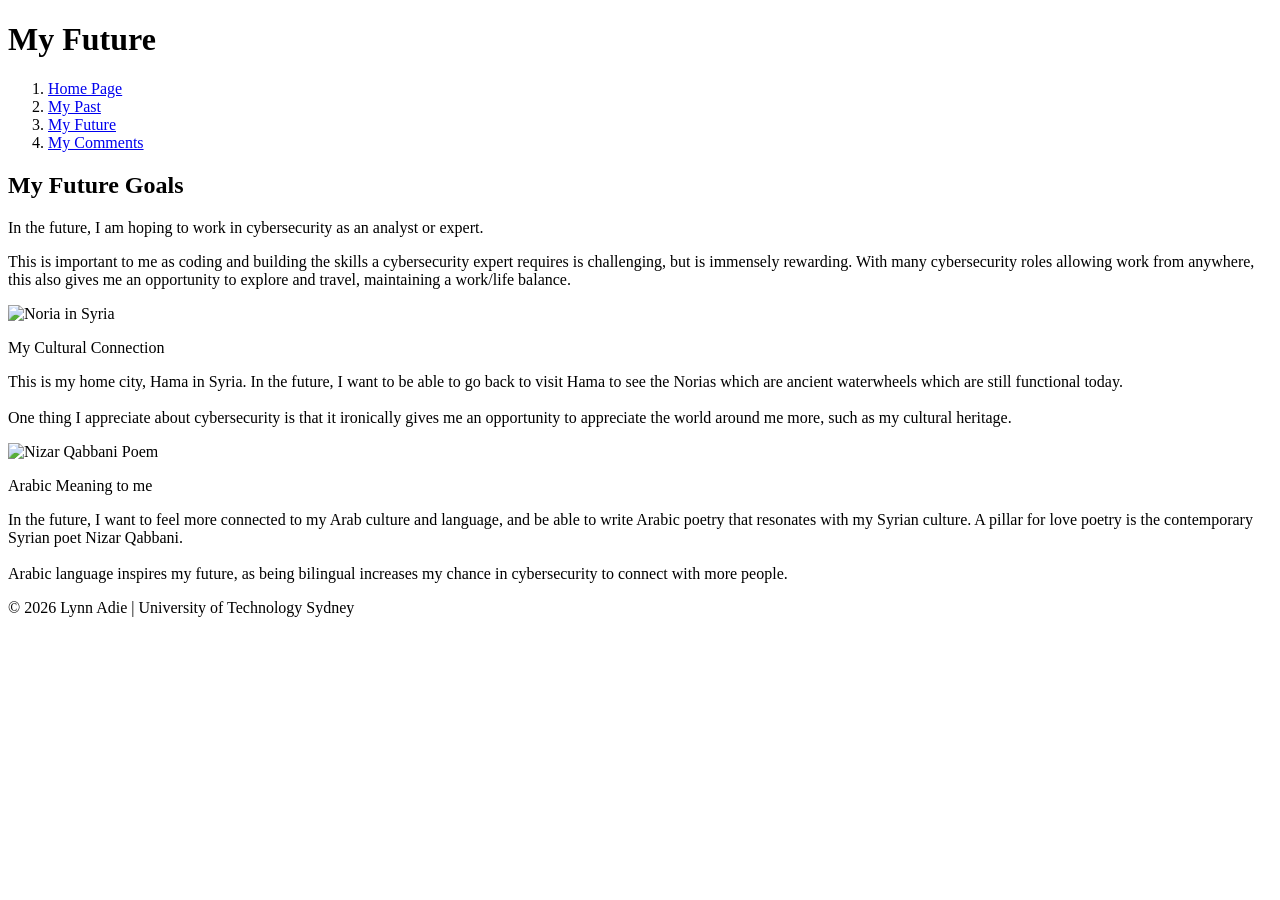
==== future.html @ c240bf17 "Added future page" ====
<!DOCTYPE html>
<html>
<head>
    <title>Future page</title>
    <link rel="stylesheet" href="websystems.css">
</head>
<body> 
    <h1 class="center-text">My Future</h1>

    <ol>
        <li><a href="index.html">Home Page</a></li>
        <li><a href="past.html">My Past</a></li>
        <li><a href="future.html">My Future</a></li>
        <li><a href="comments.html">My Comments</a></li>
    </ol>

    <main>
        <div class="main-card"> 
            <h2 class="body-title">My Future Goals</h2>


        <p> In the future, I am hoping to work in cybersecurity as an analyst or expert.</p>
        <p> This is important to me as coding and building the skills a cybersecurity expert requires is challenging, but is immensely rewarding. With many cybersecurity roles allowing work from anywhere, this also gives me an opportunity to explore and travel, maintaining a work/life balance.</p>
            
            <div class="text-wrap-container">
                <img src="sy.jpeg" class="img-right2" alt="Noria in Syria">
                <!-- Image Source: https://www.lookphotos.com/en/images/70363966-Syria-Oronte-Hama-valley-Al-Nouri-mosque-Al-Jaabariyyah-and-Al-Kaylaniyya-noria-by-night -->

                <p class="image-caption">My Cultural Connection</p>
                <p>This is my home city, Hama in Syria. In the future, I want to be able to go back to visit Hama to see the Norias which are ancient waterwheels which are still functional today.<br><br>
                One thing I appreciate about cybersecurity is that it ironically gives me an opportunity to appreciate the world around me more, such as my cultural heritage.</p>
            
            
            </div>

            <div class="text-wrap-container">
                <img src="ni.jpeg" class="img-left2" alt="Nizar Qabbani Poem">
                <!-- Image Source: https://x.com/mehreenzahra/status/701765048750972928 -->
                <p class="image-caption">Arabic Meaning to me</p>
                <p>In the future, I want to feel more connected to my Arab culture and language, and be able to write Arabic poetry that resonates with my Syrian culture. A pillar for love poetry is the contemporary Syrian poet Nizar Qabbani.<br><br> 
                Arabic language inspires my future, as being bilingual increases my chance in cybersecurity to connect with more people.</p>
            </div>
        </div> 
        </main>
    <footer>
        <div class="footer-content">
            <p>&copy; 2026 Lynn Adie | University of Technology Sydney</p>
        </div>
    </footer>
</body>
</html>
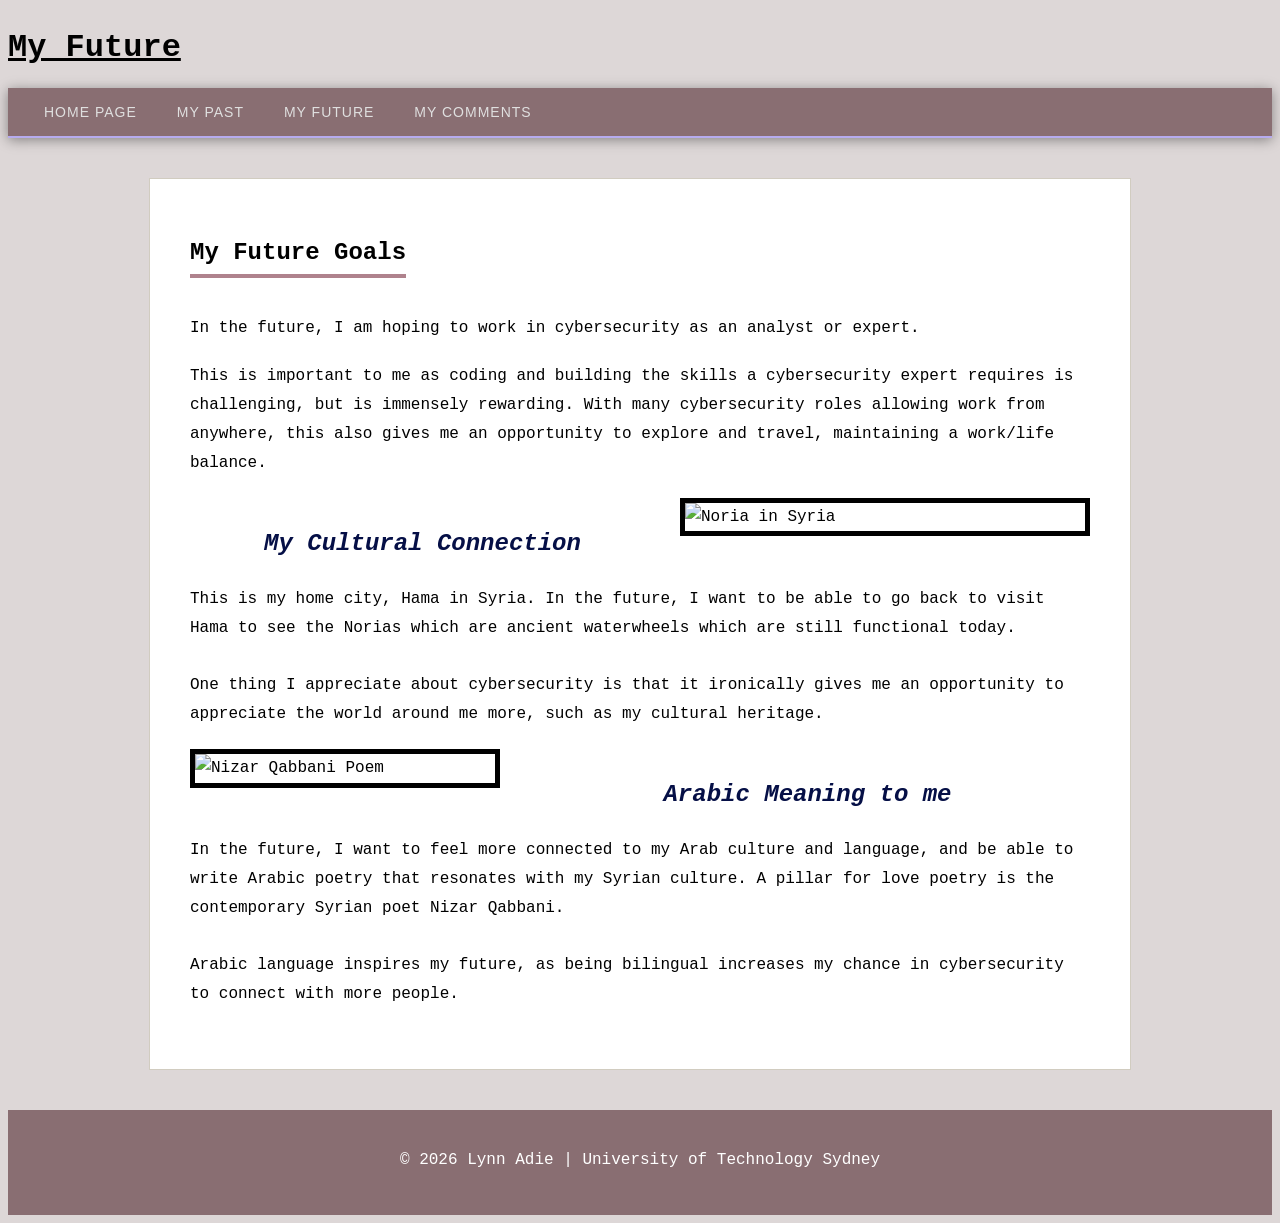
==== commit 0d23eef9: "Update future.html" ====
--- a/future.html
+++ b/future.html
@@ -34,8 +34,8 @@
             </div>
 
             <div class="text-wrap-container">
-                <img src="ni.jpeg" class="img-left2" alt="Nizar Qabbani Poem">
-                <!-- Image Source: https://x.com/mehreenzahra/status/701765048750972928 -->
+                <img src="nizar.jpeg" class="img-left2" alt="Nizar Qabbani Poem">
+                <!-- Image Source: https://au.pinterest.com/pin/859343172680617945/ -->
                 <p class="image-caption">Arabic Meaning to me</p>
                 <p>In the future, I want to feel more connected to my Arab culture and language, and be able to write Arabic poetry that resonates with my Syrian culture. A pillar for love poetry is the contemporary Syrian poet Nizar Qabbani.<br><br> 
                 Arabic language inspires my future, as being bilingual increases my chance in cybersecurity to connect with more people.</p>
--- a/websystems.css
+++ b/websystems.css
@@ -0,0 +1,255 @@
+body{
+    background-color: rgb(221, 215, 215);
+}
+
+ol {
+    margin: 0;
+    padding: 0 16px;
+    overflow: hidden;
+    background-color: #896e72;
+    display: flex;
+    align-items: center;
+    height: 48px;
+    box-shadow: 0 2px 12px rgba(0, 0, 0, 0.4);
+    border-bottom: 2px solid #b6abee;
+}
+
+li {
+    list-style: none;
+}
+
+li a {
+    display: block;
+    color: #e0e0e0;
+    text-align: center;
+    padding: 0 20px;
+    line-height: 48px;
+    text-decoration: none;
+    font-family: sans-serif;
+    font-size: 14px;
+    letter-spacing: 1px;
+    text-transform: uppercase;
+    transition: color 0.2s, background-color 0.2s;
+    border-radius: 4px;
+}
+
+li a:hover {
+    color: #f1d5d5;
+    background-color: rgba(254, 153, 150, 0.1);
+}
+
+body {
+  font-family: "Courier";  
+
+}
+
+
+
+p {
+  line-height: 1.8;
+  font-size: 16px;        
+  margin-bottom: 20px; 
+}
+
+h1 {
+  text-decoration: underline;
+  font-weight: bold;
+}
+
+h2 {
+  text-decoration: none;       
+  border-bottom: 4px solid #AF828D; 
+  padding-bottom: 8px;         
+  display: inline-block;        
+}
+
+.nickname {
+    font-style: italic;
+    color: #000000; 
+    font-weight: bold;
+    display: block; 
+    margin: 15px 0; 
+    border-left: 3px solid #AF828D; 
+    padding-left: 15px; 
+}
+
+.main-card {
+    background-color: white;
+    border: 1px solid #d1ccc0;
+    padding: 40px;
+    margin: 40px auto;
+    max-width: 900px;
+    clear: both; 
+}
+
+#graphic-design-header {
+    text-decoration: underline;
+    font-size: 18px;        
+    color: #382a2d;
+    margin-top: 20px;
+}
+
+
+
+.image-caption {
+    color: #050f46;             
+    text-align: center;       
+    font-size: 1.5em;           
+    font-style: italic;         
+    margin-bottom: 20px;  
+    font-weight: bold;    
+}
+
+
+.img-left {
+    float: left;            
+    margin: 0 25px 15px 0;  
+    border: 5px solid #000000; 
+    width: 350px;          
+    height: auto;
+}
+
+.img-right {
+    float: right;           
+    margin: 0 0 15px 25px;  
+    border: 5px solid #000000; 
+    width: 390px;
+    height: auto;
+}
+
+.img-left, .img-right {
+    width: 300px; 
+    border: 5px solid #000000;
+}
+
+
+.text-wrap-container {
+    overflow: hidden; 
+    margin-bottom: 40px;
+    width: 100%;
+    font-size: 16px;       
+    line-height: 1.8;     
+    margin: 0;
+
+}
+
+
+.img-left2 {
+    float: left;            
+    margin: 0 25px 15px 0;  
+    border: 5px solid #000000; 
+    width: 300px;          
+    height: auto;
+}
+
+.img-right2 {
+    float: right;           
+    margin: 0 0 15px 25px;  
+    border: 5px solid #000000; 
+    width: 400px;
+    height: auto;
+}
+
+
+
+.container {
+  display: flex;
+  align-items: center; 
+  gap: 30px;           
+}
+
+
+.tree, .tree ul {
+    list-style-type: none;
+    margin: 0;
+    padding: 0;
+    position: relative;
+
+}
+
+.tree ul {
+    margin-left: 30px; 
+}
+
+.tree li {
+    margin: 0;
+    padding: 10px 0 10px 25px; 
+    position: relative;
+}
+
+
+.tree li::before {
+    content: "";
+    position: absolute;
+    width: 25px;
+}
+
+.tree li::after {
+    content: "";
+    position: absolute;
+    top: 0;
+    left: 0;
+    height: 100%;
+    border-left: 2px solid #000000;
+}
+
+.tree li:last-child::after {
+    height: 22px; 
+    font-size: 22px;
+}
+
+body {
+  display: flex;
+  flex-direction: column;
+  min-height: 100vh;
+}
+main {
+  flex: 1;
+}
+
+
+footer {
+  background-color: #896e72;
+  color: #ffffff;
+  text-align: center;
+  padding: 20px 0; 
+  width: 100%;
+  margin-top: auto; 
+}
+
+.the-table {
+  border: 20px solid #000000;
+  border-collapse: collapse;
+  width: 100%;
+  margin-bottom: 20px;
+
+}
+
+.the-table, .the-table th, .the-table td {
+    border: 2px solid black;
+    border-collapse: collapse;
+}
+
+.the-table {
+  border: 3px solid #000000;
+  border-collapse: collapse;
+  width: 100%;
+  margin-bottom: 20px;
+  background-color: white;
+}
+
+.the-table th, .the-table td {
+  border: 1px solid #000000;
+  padding: 10px;
+  text-align: left;
+}
+
+.circle-list li {
+  list-style-type: disc;
+  padding-left: 20px;
+  display: list-item;
+  margin-bottom: 10px;
+}
+
+
+
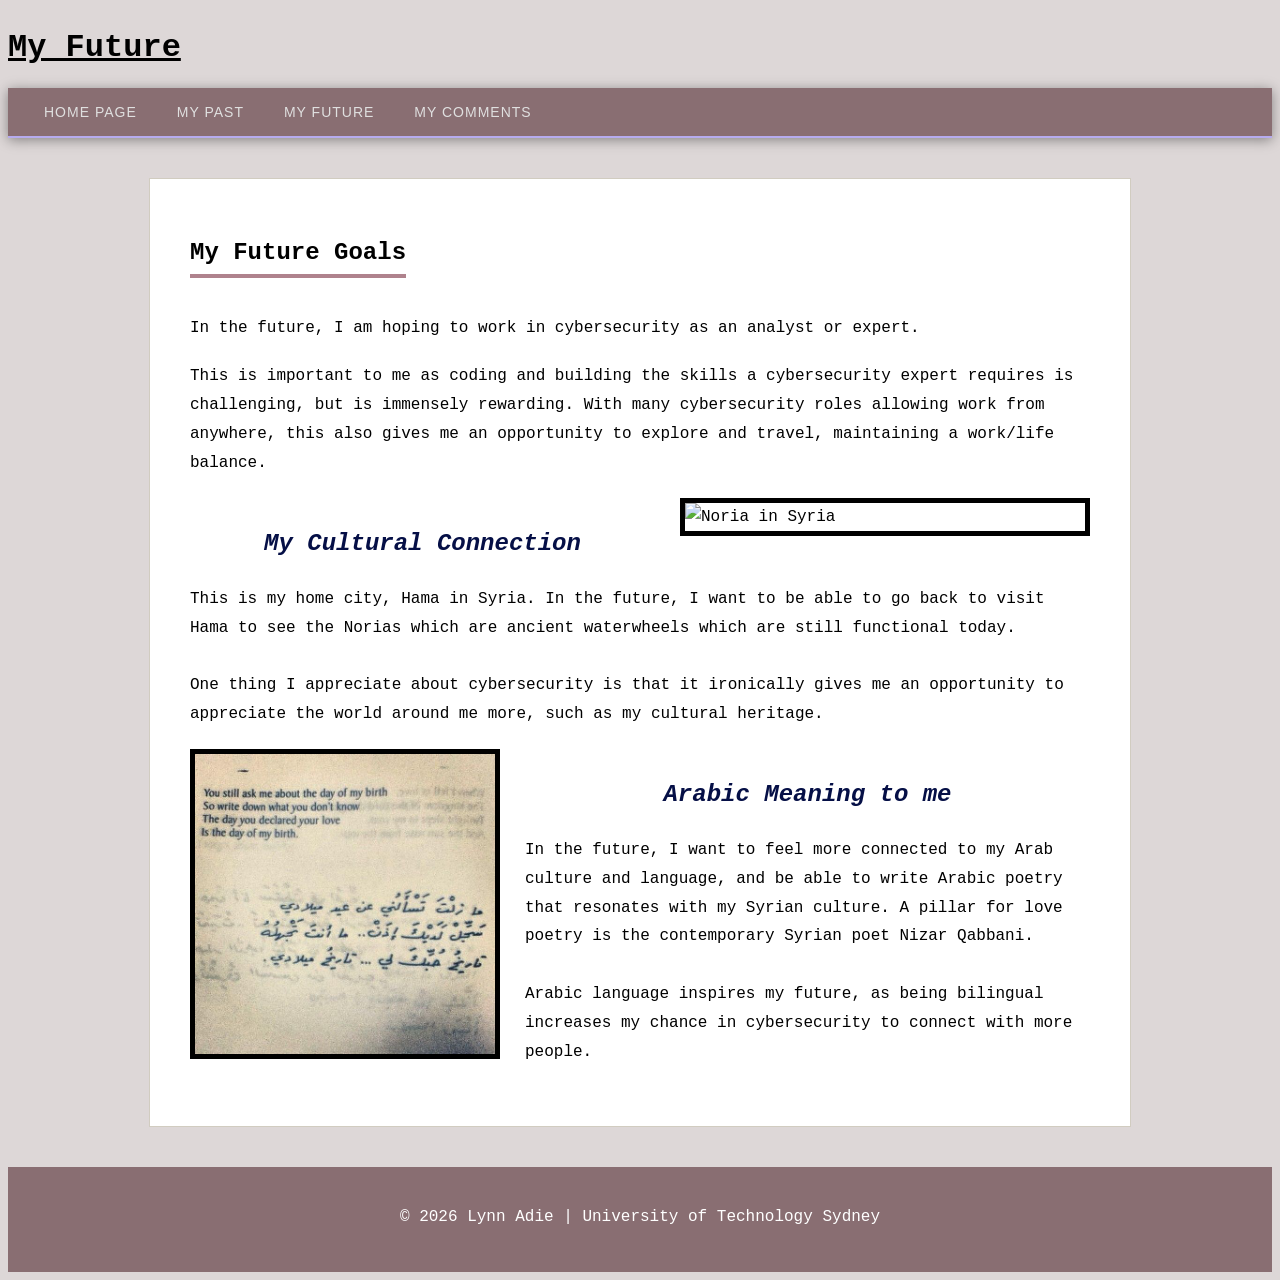
==== commit 579a8a70: "Update future.html" ====
--- a/future.html
+++ b/future.html
@@ -34,7 +34,7 @@
             </div>
 
             <div class="text-wrap-container">
-                <img src="nizar.jpeg" class="img-left2" alt="Nizar Qabbani Poem">
+                <img src="nizar.jpg" class="img-left2" alt="Nizar Qabbani Poem">
                 <!-- Image Source: https://au.pinterest.com/pin/859343172680617945/ -->
                 <p class="image-caption">Arabic Meaning to me</p>
                 <p>In the future, I want to feel more connected to my Arab culture and language, and be able to write Arabic poetry that resonates with my Syrian culture. A pillar for love poetry is the contemporary Syrian poet Nizar Qabbani.<br><br> 
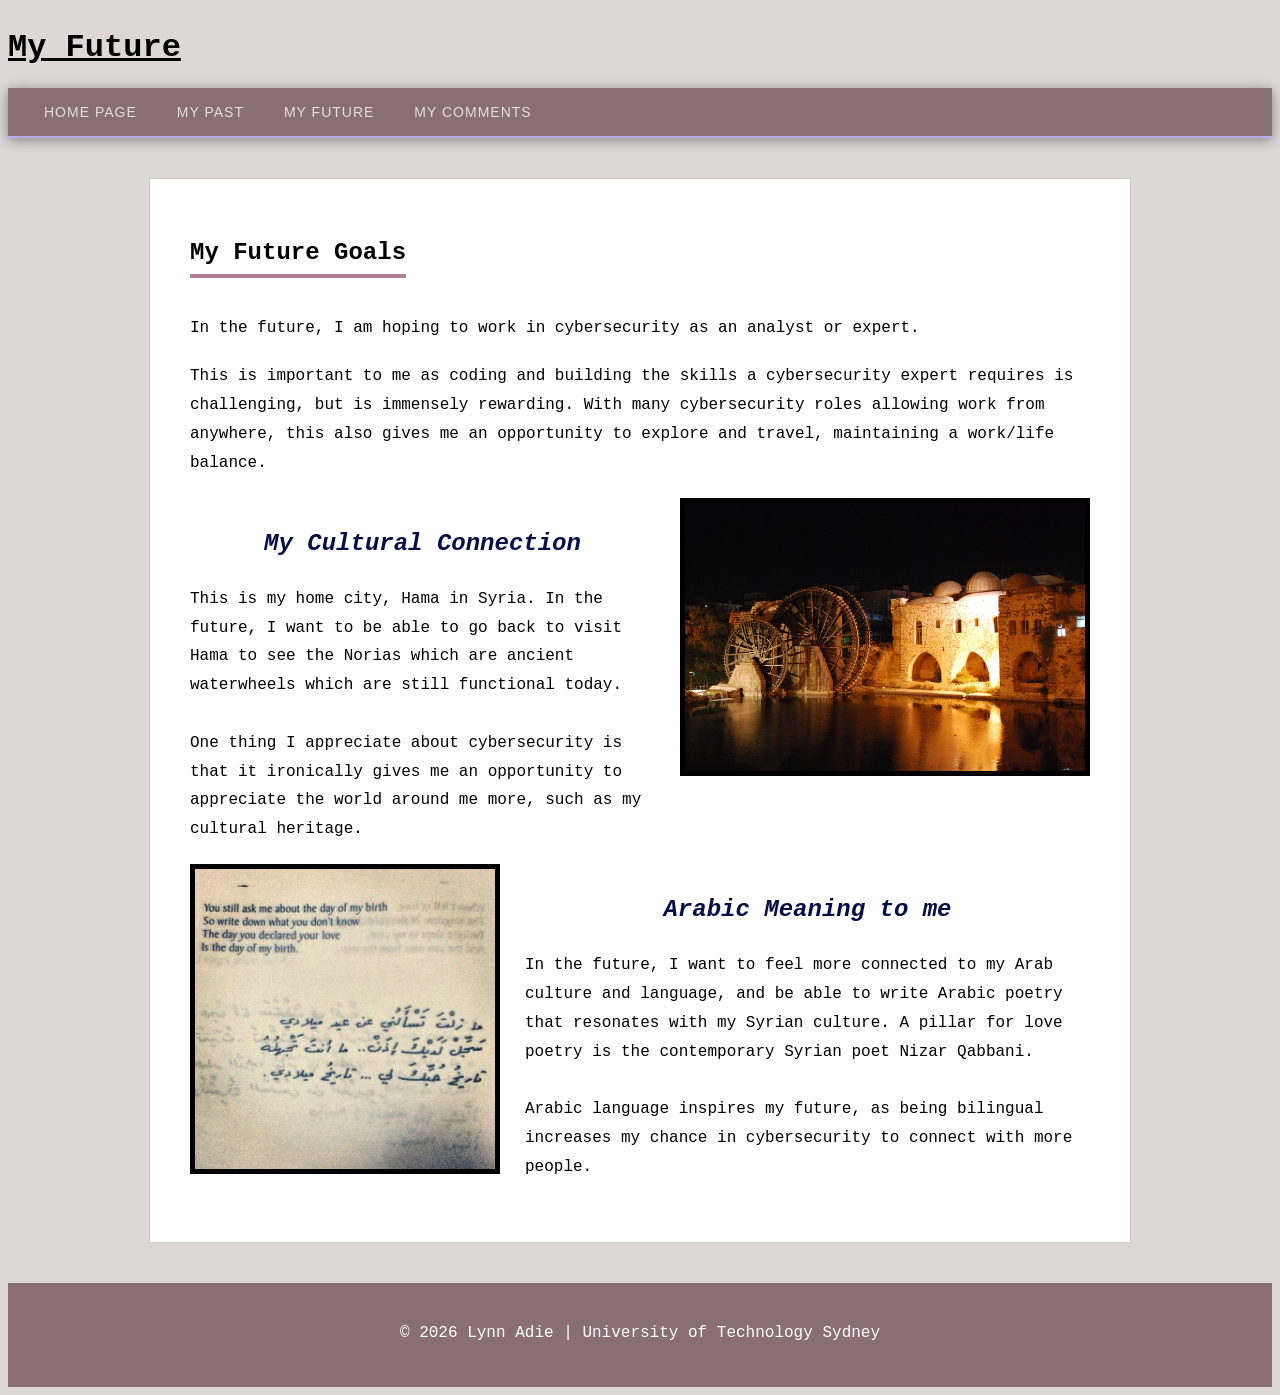
==== commit 74ede4b3: "Update future.html" ====
--- a/future.html
+++ b/future.html
@@ -23,8 +23,8 @@
         <p> This is important to me as coding and building the skills a cybersecurity expert requires is challenging, but is immensely rewarding. With many cybersecurity roles allowing work from anywhere, this also gives me an opportunity to explore and travel, maintaining a work/life balance.</p>
             
             <div class="text-wrap-container">
-                <img src="sy.jpeg" class="img-right2" alt="Noria in Syria">
-                <!-- Image Source: https://www.lookphotos.com/en/images/70363966-Syria-Oronte-Hama-valley-Al-Nouri-mosque-Al-Jaabariyyah-and-Al-Kaylaniyya-noria-by-night -->
+                <img src="syria.jpg" class="img-right2" alt="Noria in Syria">
+                <!-- Image Source:  https://au.pinterest.com/pin/554505772850468814/ -->
 
                 <p class="image-caption">My Cultural Connection</p>
                 <p>This is my home city, Hama in Syria. In the future, I want to be able to go back to visit Hama to see the Norias which are ancient waterwheels which are still functional today.<br><br>
